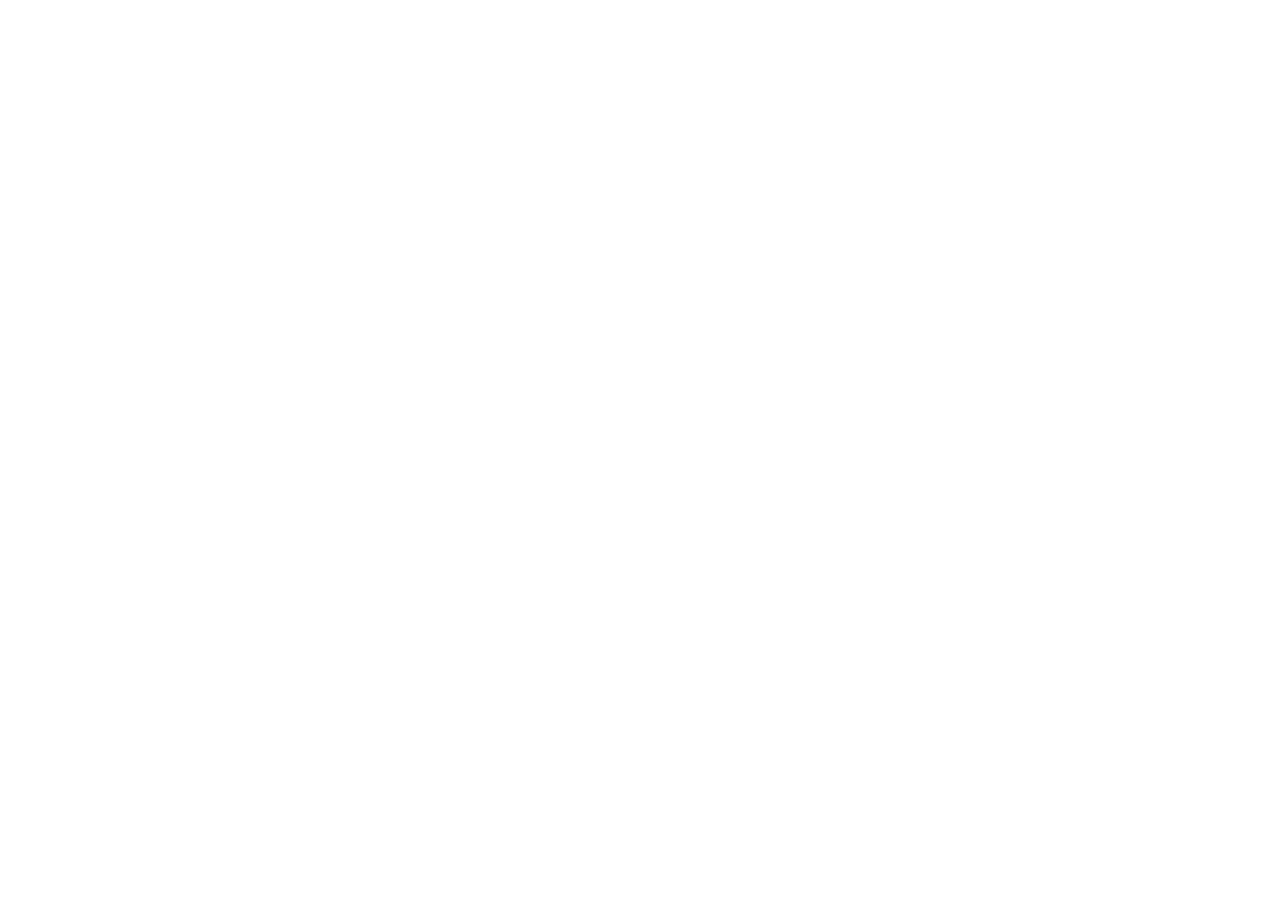
==== index.html @ e7552f4b "adding assets to repository" ====
<!DOCTYPE html>
<html>
<head>
    <meta charset="UTF-8">
    <title>Effective JavaScript: Frogger</title>
    <link rel="stylesheet" href="css/style.css">
</head>
<body>
    <script src="js/resources.js"></script>
    <script src="js/app.js"></script>
    <script src="js/engine.js"></script>
</body>
</html>
---- css/style.css ----
body {
    text-align: center;
}
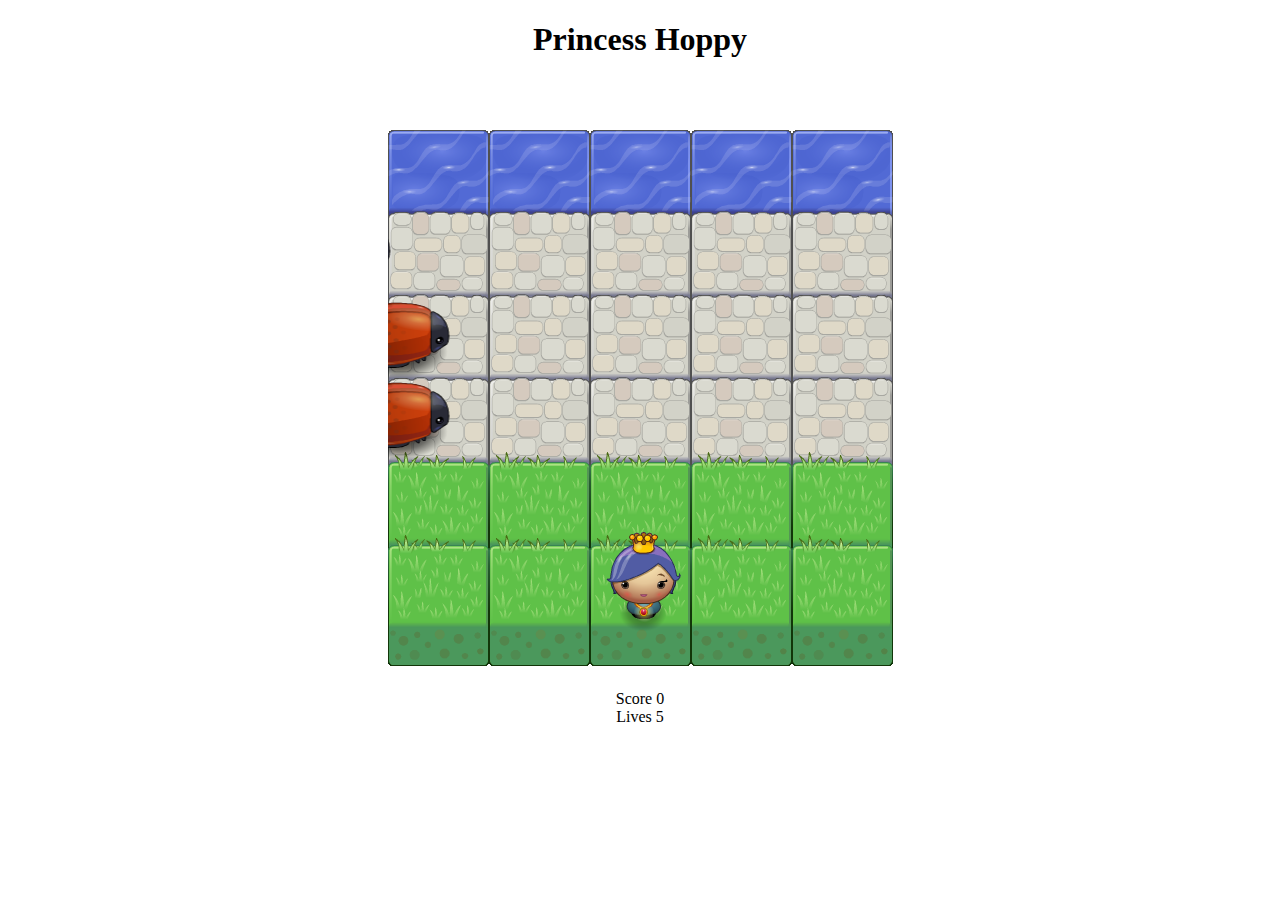
==== commit a60fb026: "added jquery file added title and scores added lives" ====
--- a/index.html
+++ b/index.html
@@ -1,13 +1,25 @@
 <!DOCTYPE html>
 <html>
 <head>
+    <script src="js/jquery-3.1.0.js"></script>
     <meta charset="UTF-8">
     <title>Effective JavaScript: Frogger</title>
     <link rel="stylesheet" href="css/style.css">
 </head>
 <body>
+    <div id="gametitle">
+        <H1> Princess Hoppy </H1>
+    </div>
     <script src="js/resources.js"></script>
     <script src="js/app.js"></script>
     <script src="js/engine.js"></script>
+    <div id="scores" class="inline" style="width: auto">
+        <span id="currentScore">Score</span>
+        <span id="score">0</span>
+    </div>
+    <div id="lives" class="inline" style="width: auto">
+        <span id="currentLives">Lives</span>
+        <span id="lifeLeft">5</span>
+    </div>
 </body>
 </html>
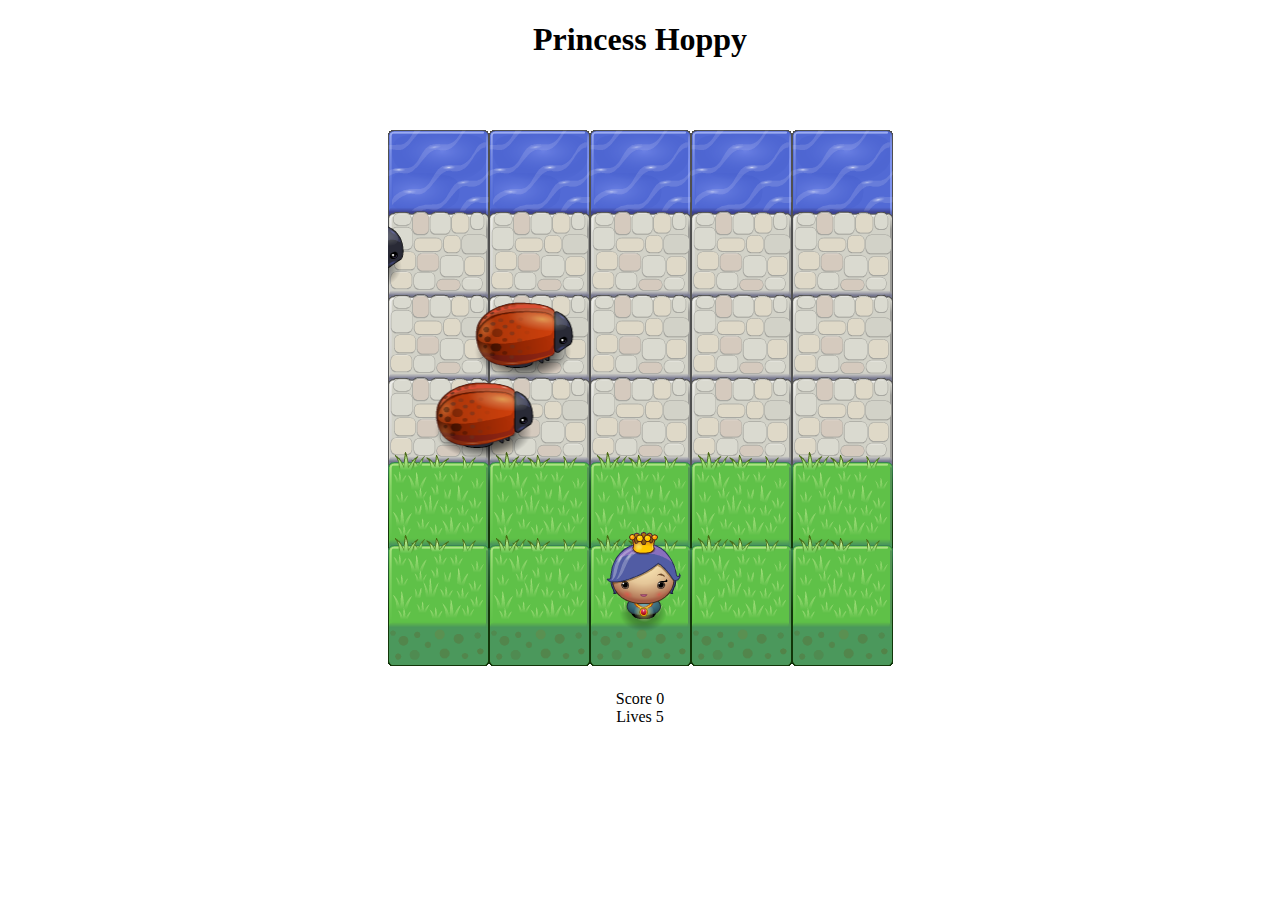
==== commit 01d4a03b: "added link to sounds via the soundjs library in index.html and then the functions and function call " ====
--- a/index.html
+++ b/index.html
@@ -2,6 +2,7 @@
 <html>
 <head>
     <script src="js/jquery-3.1.0.js"></script>
+    <script type="https://code.createjs.com/soundjs-0.6.2.min.js"></script>
     <meta charset="UTF-8">
     <title>Effective JavaScript: Frogger</title>
     <link rel="stylesheet" href="css/style.css">
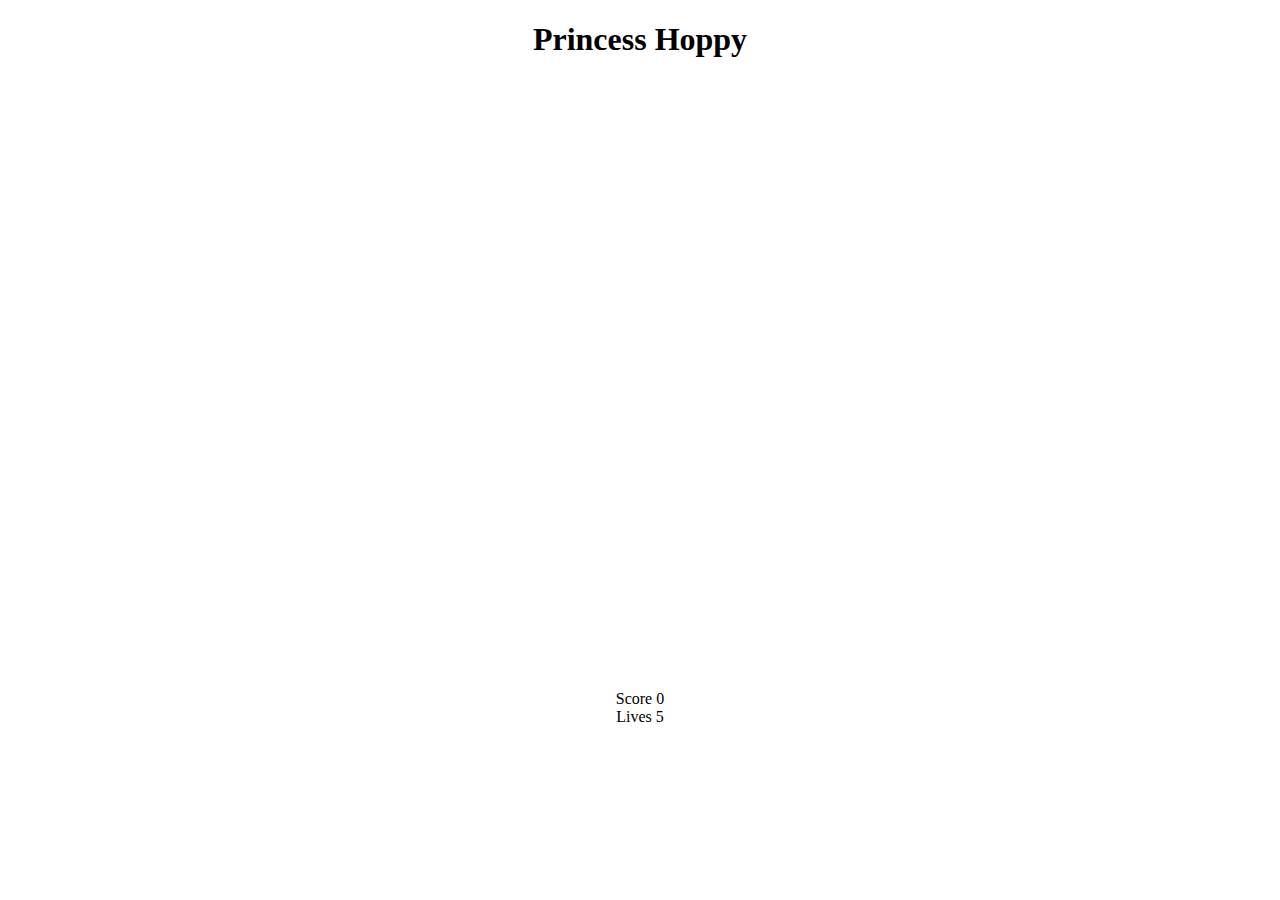
==== commit 8ef3c187: "Game sounds added with combination of changes in index.html, app.js and the sounds directory" ====
--- a/index.html
+++ b/index.html
@@ -2,7 +2,7 @@
 <html>
 <head>
     <script src="js/jquery-3.1.0.js"></script>
-    <script type="https://code.createjs.com/soundjs-0.6.2.min.js"></script>
+    <script src="https://code.createjs.com/soundjs-0.6.2.min.js"></script>
     <meta charset="UTF-8">
     <title>Effective JavaScript: Frogger</title>
     <link rel="stylesheet" href="css/style.css">
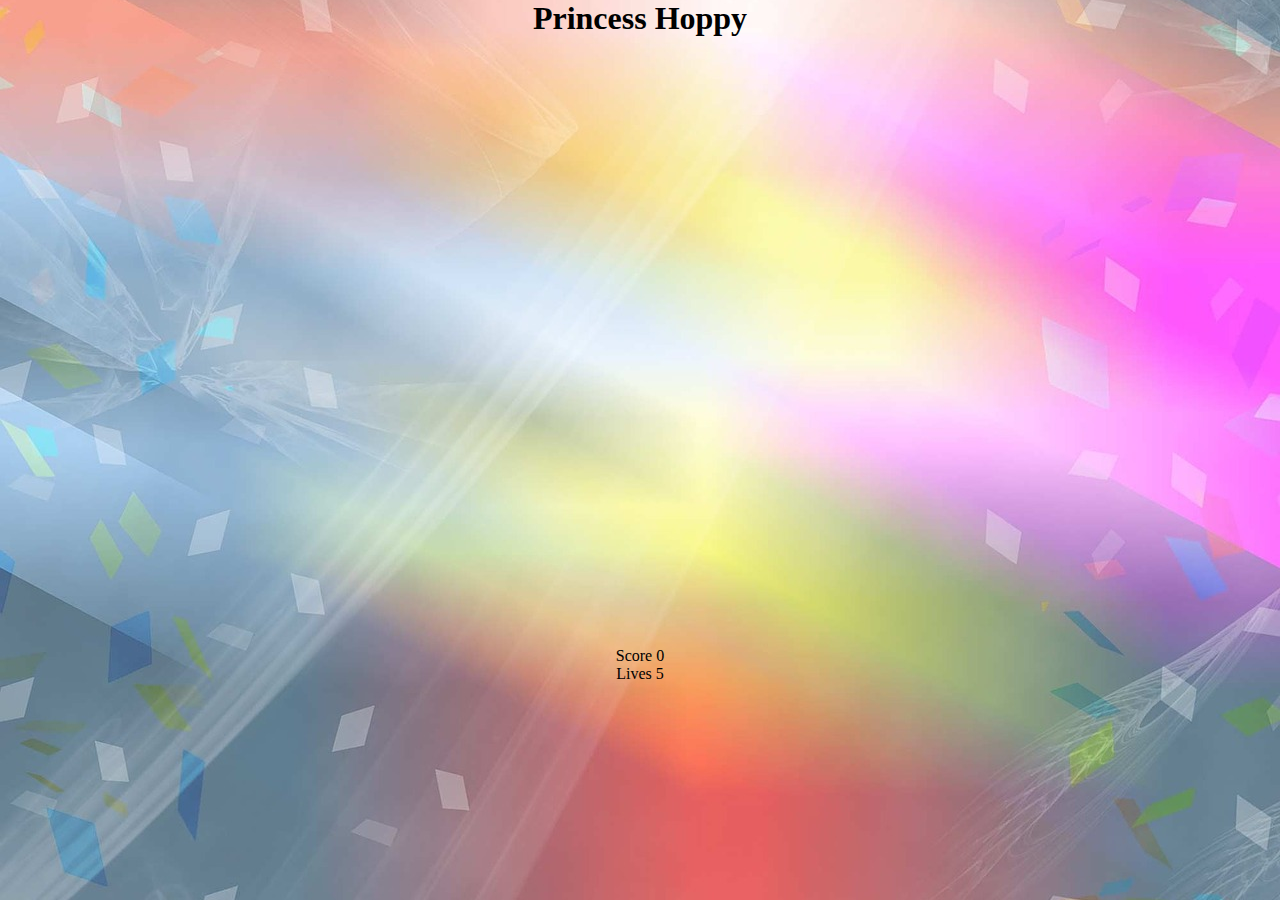
==== commit 11130424: "full page backround added" ====
--- a/index.html
+++ b/index.html
@@ -6,6 +6,18 @@
     <meta charset="UTF-8">
     <title>Effective JavaScript: Frogger</title>
     <link rel="stylesheet" href="css/style.css">
+    <style type="text/css">
+        * {margin: 0; padding: 0; }
+
+        html {
+            background: url(images/background.jpg) no-repeat center center fixed;
+            -webkit-background-size: cover;
+            -moz-background-size: cover;
+            -o-background-size: cover;
+            background-size: cover;
+        }
+    </style>
+
 </head>
 <body>
     <div id="gametitle">
